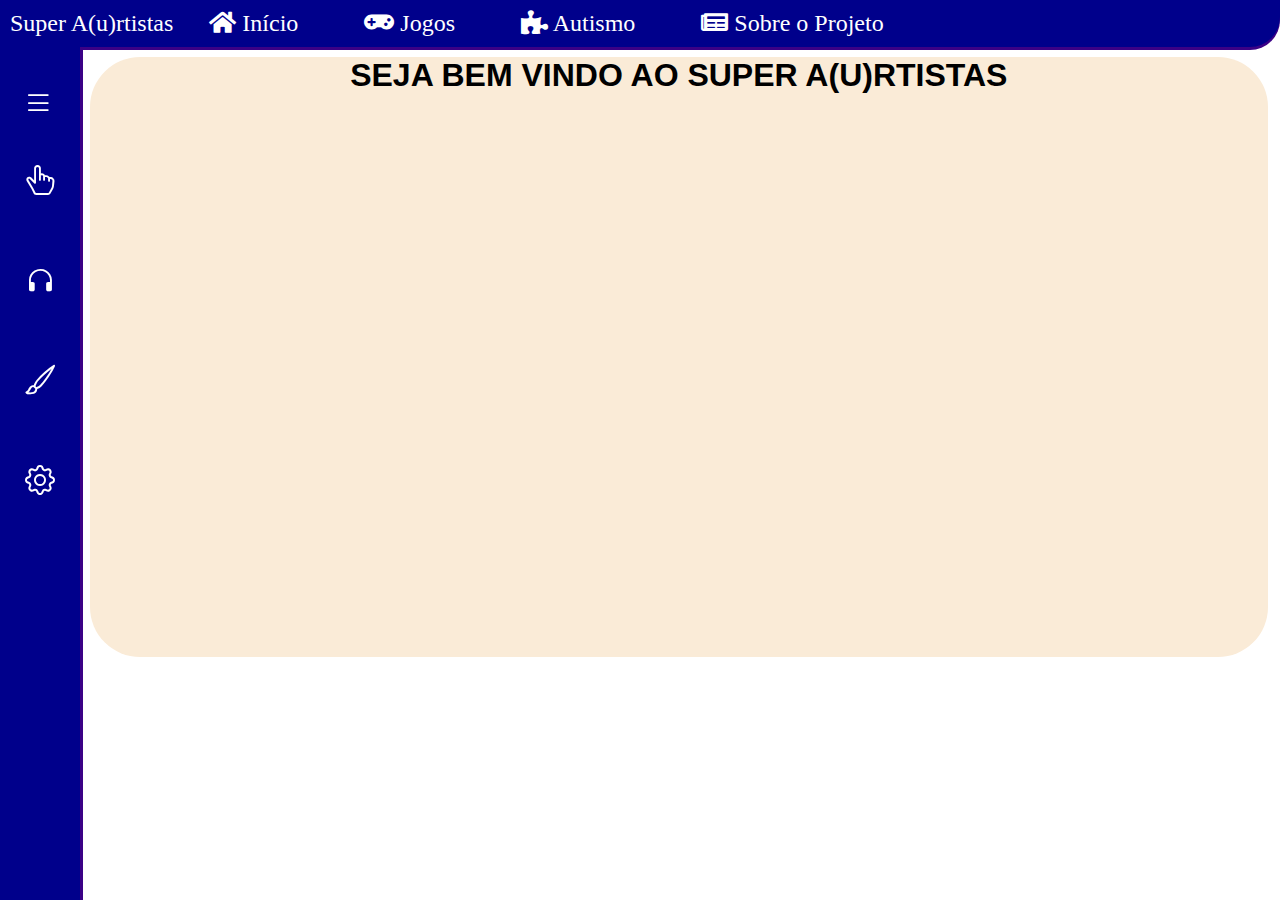
==== TCC II/index.html @ 6c7d930d "Add files via upload" ====
<!DOCTYPE html>
<html lang="pt-br">
<head>
    <meta charset="UTF-8">
    <meta name="viewport" content="width=device-width, initial-scale=1.0">
    <link rel="shortcut icon" href="styles/img/puzzle.ico" type="image/x-icon">
    <title>Super A(u)rtistas</title>

    <link rel="stylesheet" href="https://cdn.jsdelivr.net/npm/bootstrap-icons@1.11.3/font/bootstrap-icons.min.css">
    <link rel="stylesheet" href="https://cdnjs.cloudflare.com/ajax/libs/font-awesome/5.15.4/css/all.min.css">
    <link rel="stylesheet" href="styles/reset.css">
    <link rel="stylesheet" href="styles/styles.css">
    <link rel="stylesheet" href="styles/container.css">

</head>

<body>

    <header>
        
    <nav class="topbar">
        <ul> <span>Super A(u)rtistas</span>
            <li class="item-top">
                <span class="icon"><i class="fa fa-home"></i></span>
                <span class="txt"><a href="index.html">Início</a></span>
            </li>
            <li class="item-top">
                <span class="icon"><i class="fa fa-gamepad"></i></span>
                <span class="txt"><a href="gamepage.html">Jogos</a></span>
            </li>
            <li class="item-top">
                <span class="icon"><i class="fa fa-puzzle-piece"></i></span>
                <span class="txt"><a href="autism.html">Autismo</a></span>
            </li>
            <li class="item-top">
                <span class="icon"><i class="fa fa-newspaper"></i></span>
                <span class="txt"><a href="project.html">Sobre o Projeto</a></span>
            </li>
        </ul>
    </nav>

    </header>

    <main>    
        <div class="homepage">
        <h1>SEJA BEM VINDO AO SUPER A(U)RTISTAS</h1>
            <div class="offer__scroll-container">

            </div>
        </div>
    </main>


    <nav class="sidebar">
        <div class="btn-expandir">
            <i class="bi bi-list" id="btn-exp"></i>
        </div>

        <ul>
            <li class="item">
                <a href="#">
                <span class="icon"><i class="bi bi-hand-index-thumb"></i></span>
                <span class="txt">Interativos</span>
                </a>
            </li>
            <li class="item">
                <a href="#">
                <span class="icon"><i class="bi bi-headphones"></i></span>
                <span class="txt">Audição</span>
                </a>
            </li>
            <li class="item">
                <a href="#">
                <span class="icon"><i class="bi bi-brush"></i></span>
                <span class="txt">Colorir</span>
                </a>
            </li>
            <li class="item">
                <a href="#">
                <span class="icon"><i class="bi bi-gear"></i></span>
                <span class="txt">Configurações</span>
                </a>
            </li>
        </ul>
    </nav>

    <section>

    </section>

    <script src="script.js"></script>
</body>
</html>
---- TCC II/styles/styles.css ----
body {
    background: url(https://img.freepik.com/vetores-premium/modelo-de-plano-de-fundo-padrao-de-quebra-cabeca-do-dia-mundial-da-conscientizacao-do-autismo-quebra-cabeca-colorido-do-dia-mundial-do-autismo_443193-1391.jpg)
}

header {
    background-color: darkblue;
    box-shadow: 0 3px 0 #3b0186;
    color: white;
    font-family: 'Times New Roman', Times, serif;
    font-size: 24px;
    padding: 10px;
    border-radius: 0 0 30px;
    position: static;
}

.topbar li{
    display: inline;
    padding: 10px 30px 10px ;
}

.header-name {
    padding: 10px;
}

.sidebar{
    width: 80px;
    height: 100%;
    background-color: darkblue;
    padding: 40px 0 40px 1%;
    box-shadow: 3px 0 0 #3b0186;
    position: fixed;
    top: 47px;
    left: 0;
    overflow: hidden;
    transition: 0.5s;
}

.sidebar.expandir{
    width: 300px;

}

.btn-expandir{
    width: 100%;
    padding-left: 10px;
}

.btn-expandir > i{
    color: white;
    font-size: 30px;
    cursor: pointer;
    padding-bottom: 70px;
}

ul li.item a{
    color: white;
    font-family:'Times New Roman', Times, serif;
    font-size: 20px;
    padding: 20px 4%;
    display: flex;
    margin-top: 20px;
    margin-bottom: 20px;
    line-height: 40px;
}

ul li.ativo{
    background-color: #8789ff;
}

ul li.item {
    transition: .2s;
}

ul li.item:hover{
    background: #8789ff;
}

ul li.item a .txt {
    margin-left: 70px ;
    transition: .5s;
    opacity: 0;
}

.sidebar.expandir .txt{
    margin-left: 40px;
    opacity: 1;
}

ul li.item a .icon{
    font-size: 30px;
    margin-left: 10px;
}

.offer__scroll-container {
    max-height: 43vh;
    overflow-y: auto;
}
---- TCC II/styles/container.css ----
/* CONTAINERS */

.project-container {
    font-family: Arial, Helvetica, sans-serif;
    text-align: center;
    background-color: antiquewhite;
    border-radius: 50px;
    margin: 10px 10px 0 90px;
    width: 92%;
    height: 600px;
}

.games-container{
    font-family: Arial, Helvetica, sans-serif;
    text-align: center;
    background-color: antiquewhite;
    border-radius: 50px;
    margin: 10px 10px 0 90px;
    width: 92%;
    height: 600px;
}

.autism-container {
    font-family: Arial, Helvetica, sans-serif;
    text-align: center;
    background-color: antiquewhite;
    border-radius: 50px;
    margin: 10px 10px 0 90px;
    width: 92%;
    height: 600px;
}

.homepage {
    font-family: Arial, Helvetica, sans-serif;
    text-align: center;
    background-color: antiquewhite;
    border-radius: 50px;
    margin: 10px 10px 0 90px;
    width: 92%;
    height: 600px;
}
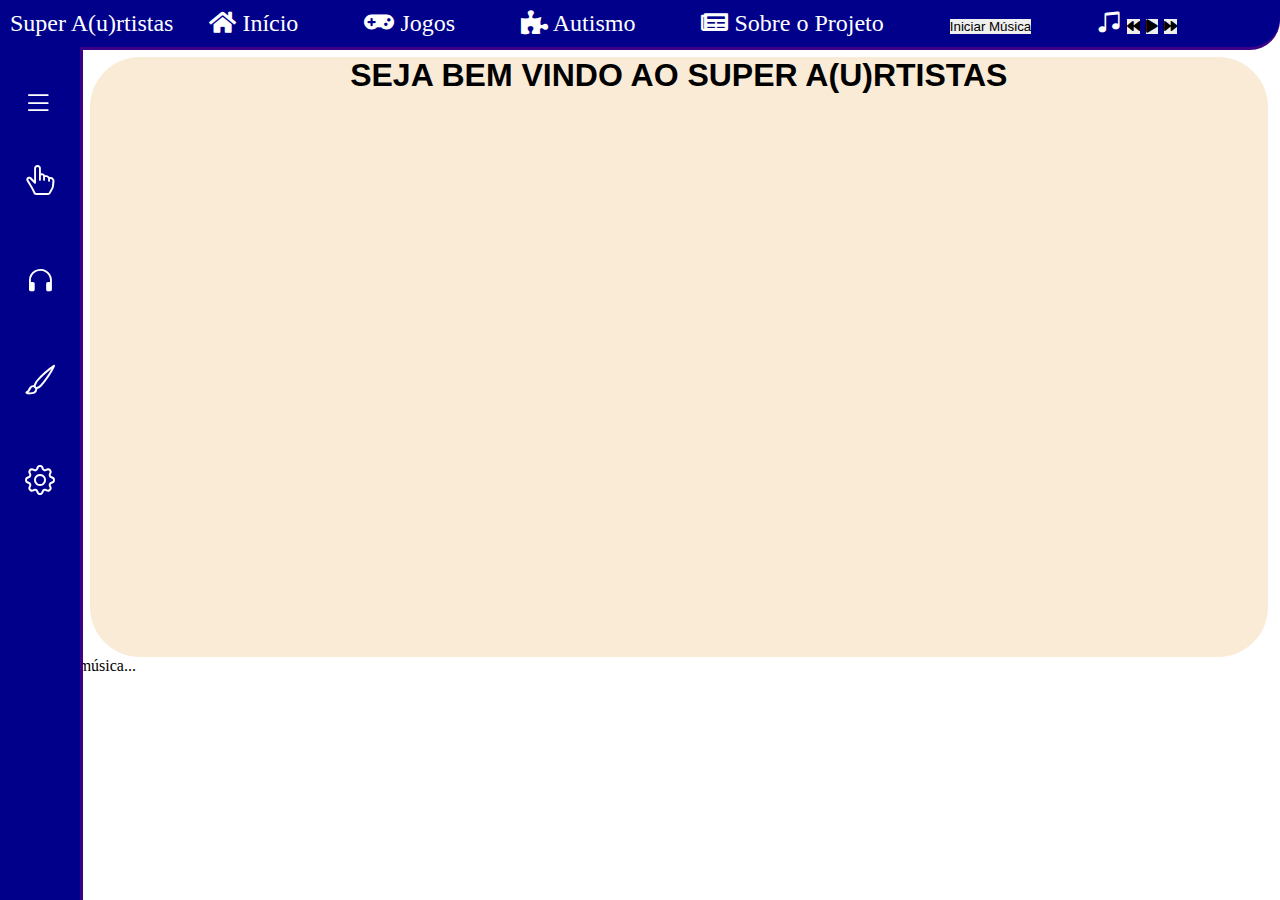
==== commit adafe11d: "Update index.html" ====
--- a/TCC II/index.html
+++ b/TCC II/index.html
@@ -6,8 +6,13 @@
     <link rel="shortcut icon" href="styles/img/puzzle.ico" type="image/x-icon">
     <title>Super A(u)rtistas</title>
 
+    <link rel="preconnect" href="https://fonts.googleapis.com">
+    <link rel="preconnect" href="https://fonts.gstatic.com" crossorigin>
+    <link href="https://fonts.googleapis.com/css2?family=Bangers&family=Doto:wght@100..900&family=Henny+Penny&family=Sour+Gummy:ital,wght@0,100..900;1,100..900&display=swap" rel="stylesheet">
+
     <link rel="stylesheet" href="https://cdn.jsdelivr.net/npm/bootstrap-icons@1.11.3/font/bootstrap-icons.min.css">
     <link rel="stylesheet" href="https://cdnjs.cloudflare.com/ajax/libs/font-awesome/5.15.4/css/all.min.css">
+    <script src="https://www.youtube.com/iframe_api"></script>
     <link rel="stylesheet" href="styles/reset.css">
     <link rel="stylesheet" href="styles/styles.css">
     <link rel="stylesheet" href="styles/container.css">
@@ -15,40 +20,59 @@
 </head>
 
 <body>
-
+    
     <header>
         
-    <nav class="topbar">
-        <ul> <span>Super A(u)rtistas</span>
-            <li class="item-top">
-                <span class="icon"><i class="fa fa-home"></i></span>
-                <span class="txt"><a href="index.html">Início</a></span>
-            </li>
-            <li class="item-top">
-                <span class="icon"><i class="fa fa-gamepad"></i></span>
-                <span class="txt"><a href="gamepage.html">Jogos</a></span>
-            </li>
-            <li class="item-top">
-                <span class="icon"><i class="fa fa-puzzle-piece"></i></span>
-                <span class="txt"><a href="autism.html">Autismo</a></span>
-            </li>
-            <li class="item-top">
-                <span class="icon"><i class="fa fa-newspaper"></i></span>
-                <span class="txt"><a href="project.html">Sobre o Projeto</a></span>
-            </li>
-        </ul>
-    </nav>
+        <nav class="topbar">
+            <ul>   
+                <span class="s">S</span><span class="u">u</span><span class="p">p</span><span class="e">e</span><span class="r">r</span> <span class="a">A</span><span class="u">(u)</span><span class="r">r</span><span class="t">t</span><span class="i">i</span><span class="s">s</span><span class="t">t</span><span class="a">a</span><span class="s">s</span> 
+               
+                <li class="home">
+                    <span class="icon"><a href="index.html"><i class="fa fa-home"></i></a></span>
+                    <span class="txt"><a href="index.html">Início</a></span> 
+                </li>
+                <li class="game">
+                    <span class="icon"><a href="gamepage.html"><i class="fa fa-gamepad"></i></a></span>
+                    <span class="txt"><a href="gamepage.html">Jogos</a></span>
+                </li>
+                <li class="autism">
+                    <span class="icon"><a href="autism.html"><i class="fa fa-puzzle-piece"></i></a></span>
+        
+                    <span class="txt"><a href="autism.html">Autismo</a></span>
+                </li>
+                <li class="project">
+                    <span class="icon"><a href="project.html"><i class="fa fa-newspaper"></i></a></span>
+                    <span class="txt"><a href="project.html">Sobre o Projeto</a></span>
+                </li>
+                <li class="start-music">
+                    <button id="startMusicBtn">Iniciar Música</button>
+                </li>
+                <li class="music-control">
+                    <span class="icon"><i class="bi bi-music-note-beamed"></i></span>
+                    <span class="txt">
+                        <button id="prevBtn"><i class="fa fa-backward"></i></button>
+                        <button id="playPauseBtn"><i class="fa fa-play"></i></button>
+                        <button id="nextBtn"><i class="fa fa-forward"></i></button>
+                    </span>
+                </li>
+            </ul>
+            
+        </nav>
 
     </header>
 
-    <main>    
-        <div class="homepage">
+    <audio id="player" autoplay>
+      </audio>
+
+    <main class="homepage">    
         <h1>SEJA BEM VINDO AO SUPER A(U)RTISTAS</h1>
-            <div class="offer__scroll-container">
-
-            </div>
+        <div class="offer__scroll-container">
+            <iframe id="youtube" style="max-height: 70vh" src="https://www.youtube.com/embed/watch?v=g5bsgrGEbGA&list=PLiWDtUL5RzUmAX9sJLE11wb_aieH-A0FM&index=6" frameborder="0" width="940" height="600"></iframe>
+            
         </div>
     </main>
+
+    <div id="popup-musica">Carregando música...</div>
 
 
     <nav class="sidebar">
@@ -58,19 +82,19 @@
 
         <ul>
             <li class="item">
-                <a href="#">
+                <a href="./pages/interactive.html">
                 <span class="icon"><i class="bi bi-hand-index-thumb"></i></span>
                 <span class="txt">Interativos</span>
                 </a>
             </li>
             <li class="item">
-                <a href="#">
+                <a href="./pages/hearing.html">
                 <span class="icon"><i class="bi bi-headphones"></i></span>
                 <span class="txt">Audição</span>
                 </a>
             </li>
             <li class="item">
-                <a href="#">
+                <a href="./pages/coloring.html">
                 <span class="icon"><i class="bi bi-brush"></i></span>
                 <span class="txt">Colorir</span>
                 </a>
@@ -88,6 +112,6 @@
 
     </section>
 
-    <script src="script.js"></script>
+    <script src="./js/script.js"></script>
 </body>
-</html>+</html>
